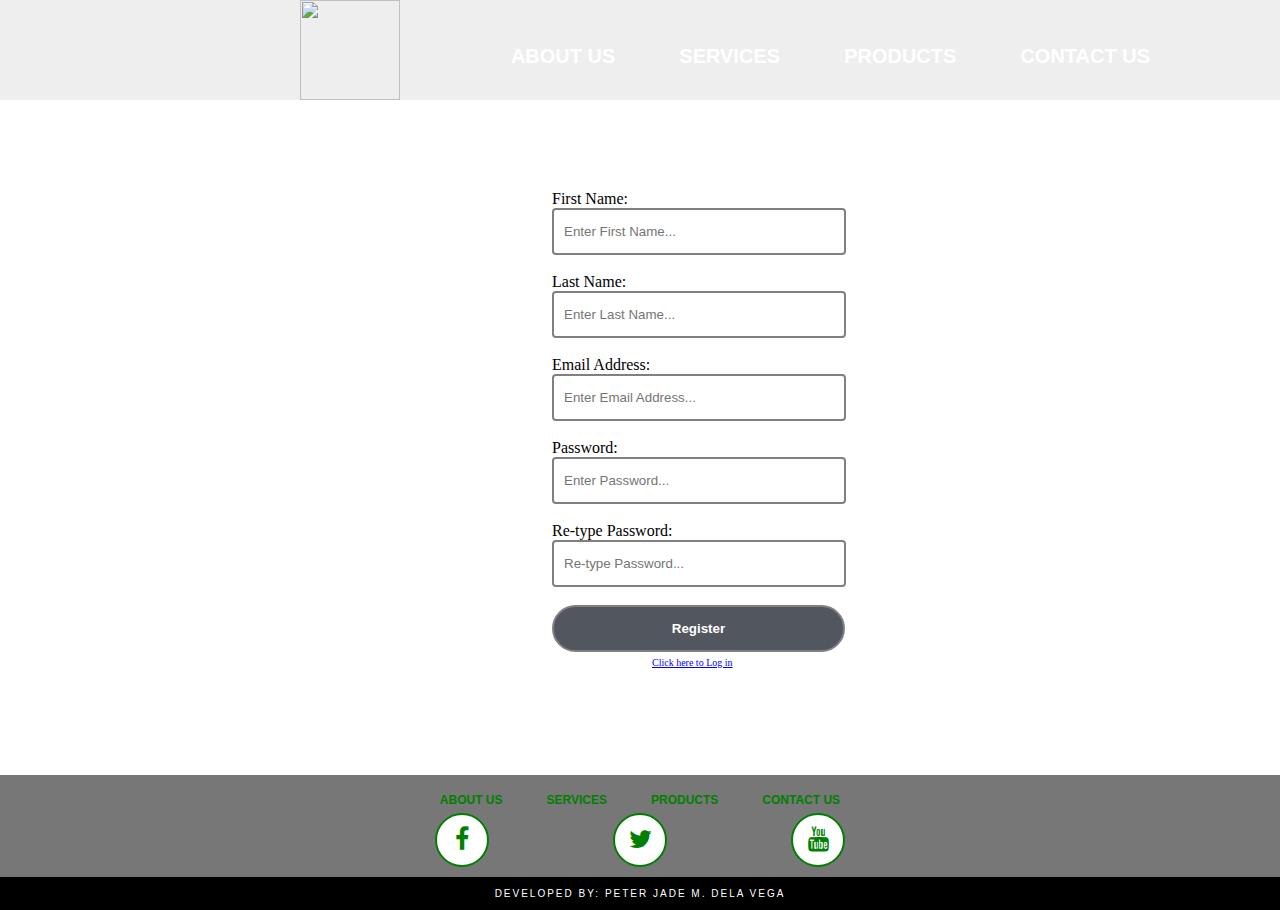
==== registration.html @ 957ea7a4 "Update registration.html" ====
<!DOCTYPE html>
<html lang="en">

<head>
<title> Registration Page </title>
<link rel="stylesheet" href="style.css" type="text/css">
<link rel="stylesheet" type="text/css" href="https://cdnjs.cloudflare.com/ajax/libs/font-awesome/4.7.0/css/font-awesome.min.css">﻿
</head>
<body>

<div id="container">
	<div id="main"> 
		<nav>
		<a href="https://pejade14.github.io/sample-website/index.html"><img src="pj.png" class="img"></a>
			<ul>
				<li><a href="#">About Us</a></li>
			<li><a href="#">Services</a></li>
			<li><a href="#">Products</a></li>
			<li><a href="#">Contact Us</a></li>
			</ul>
			</nav>
	</div>
	<div id="form">
	<form class="box">
				<label>First Name:</label></br>
				<input type="text" placeholder="Enter First Name..."></br>
				<label>Last Name:</label></br>
				<input type="text" placeholder="Enter Last Name..."></br>
				<label>Email Address:</label></br>
				<input type="text" placeholder="Enter Email Address..."></br>
				<label>Password:</label></br>
				<input type="password" placeholder="Enter Password..."></br>
				<label>Re-type Password:</label></br>
				<input type="password" placeholder="Re-type Password..."></br>
				<input type="submit" value="Register">
				<a href="https://pejade14.github.io/sample-website/index.html">Click here to Log in</a>
				</form>
				</div>
	
	</div>
</div>

<footer id="footer">
<div class="footer-top">
<div class="menu">
		<ul>
			<li><a href="#">About Us</a></li>
			<li><a href="#">Services</a></li>
			<li><a href="#">Products</a></li>
			<li><a href="#">Contact Us</a></li>
		</ul>
		<div class="icons">
		<ul>
			<li><a href="https://www.facebook.com" target="blank"><i class="fa fa-facebook"></i></a></li>
			<li><a href="https://twitter.com" target="blank"><i class="fa fa-twitter"></i></a></li>
			<li><a href="https://youtube.com" target="blank"><i class="fa fa-youtube"></i></a></li>
		</ul>
		</div>
		</div>
		</div>
<div class="footer-bot">
	<p>DEVELOPED BY:  <a href="https://www.facebook.com/akosipejade14">PETER JADE M. DELA VEGA </a></p>
		</div>
</footer>

</body>
</html>
---- style.css ----
body {
	margin: 0;
	padding: 0;
}

html, body {
	height: 100%;
}

.img {
	height: 100px;
	width: 100px;
	margin-left: 300px;
}

nav{
	width: 100%;
	height: 100px;
	background-color: #0001;
	line-height: 80px;
	position: fixed;
}

nav ul {
	float: right;
	margin-right: 100px;
}
nav ul li {
	display: inline-block;
	margin: 0px 30px;
	list-style-type: none;
	
}

nav ul li a{
	text-decoration:none;
	font-family: arial;
	font-size: 20px;
	font-weight: 600;
	color: white;
	text-transform: uppercase;
}

nav ul li a:hover{
	color: grey;
}

#container {
	min-height: 100%;
	background-image: url("img.jpg");
	background-size: cover;
	background-repeat: no-repeat;
}

#main {
	overflow: auto;
	padding-bottom: 50px;
	margin-top: -18px;
}

.box{
	margin-left: 40%;
	width:300px;
	border-radius: 8px;
	padding: 40px;
	background: white;
}

#form {
	padding-top: 100px;
	padding-bottom: 200px;
}

#form a{
	margin-left: 100px;
	font-size: 10px;
	color: blue;
}
#form a:hover{
	color:red;
}

.box input[type="text"],.box input[type="password"]{
	border: 0;
	width:270px;
	background: none;
	display: block;
	text-align: left;
	border: 2px solid grey;
	padding: 14px 10px;
	outline: none;
	color: green;
	border-radius: 4px;
}
.box input[type="text"]:focus,.box input[type="password"]:focus{
	border-color: black;
}

.box input[type="submit"]{
	border: 0;
	font-weight: 600;
	width:293px;
	background: #52565e;
	display: block;
	text-align: center;
	border: 2px solid grey;
	padding: 14px 10px;
	outline: none;
	color: white;
	border-radius: 32px;
	cursor: pointer;
}

.box input[type="submit"]:hover{
	background:grey;
	border-color: black;
	color: green;
}

#footer {
	position: relative;
	height: 100px;
	margin-top: -135px;
	clear: both;
}

.footer-top{
	width: auto;
	height: auto;
	margin: auto;
	background: #0008;
	padding: 10px;
}
.menu {
	width: 100%;
	height: auto;
	margin: auto;
	margin-top: 5px;
}
.menu ul {
	margin:0px;
	padding: 0px;
	text-align: center;
}
.menu ul li {
	display: inline-block;
	margin: 0px 20px;
}

.menu ul li a{
	text-decoration:none;
	font-family: arial;
	font-size: 12px;
	font-weight: 600;
	color: green;
	text-transform: uppercase;
}

.menu ul li a:hover{
	color: #00ff00;
}

.icons {
	width: 100%;
	height: auto;
	margin: auto;
	margin-top: 5px;
}
.icons ul {
	margin: 0px;
	padding: 0px;
	text-align: center;
}
.icons ul li{
display: inline-block;
width: 50px;
height: 50px;
margin: 0px 60px;
border-radius: 100%;
background: white;
border: 2px solid green;
}

.icons ul li a{
	color: green;
	font-size: 25px;
	display: block;
}

.icons ul li a i{
	line-height: 50px;
}

.icons ul li:hover {
	background: green;
	border: 2px solid white;
}
.icons ul li a:hover {
	color: white;
}

.footer-bot{
	width: auto;
	height: auto;
	margin: auto;
	background: #000;
	padding: 1px;
}
.footer-bot p{
	font-family: arial;
	font-size: 10px;
	text-align: center;
	color: white;
	font-weight: 500;
	letter-spacing: 2px;
}
.footer-bot p a{
	text-decoration:none;
	color: white;
}
.footer-bot p a:hover{
	color: grey;
}
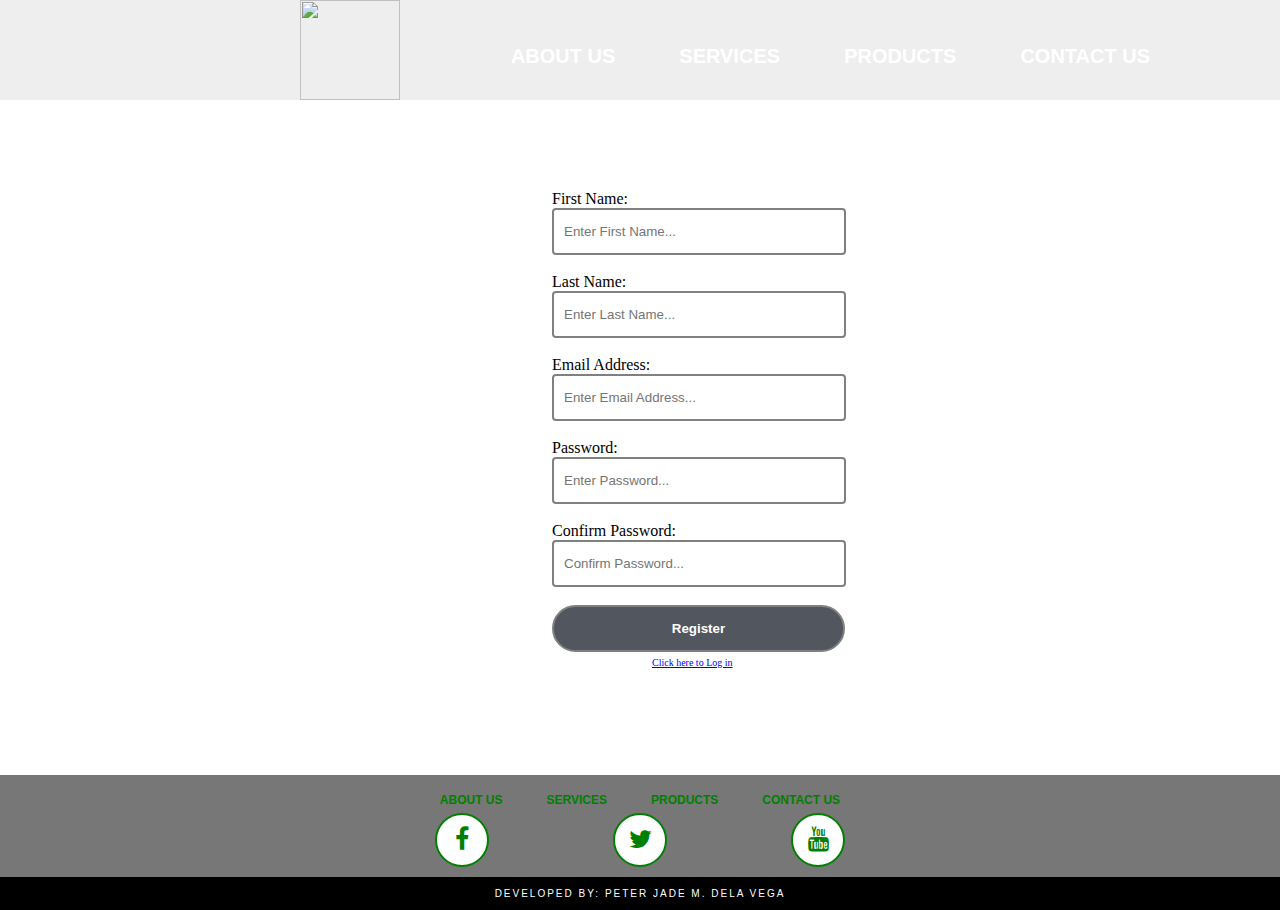
==== commit e5515d7d: "Update registration.html" ====
--- a/registration.html
+++ b/registration.html
@@ -3,6 +3,7 @@
 
 <head>
 <title> Registration Page </title>
+<script src="js.js" type="text/javascript"> </script>
 <link rel="stylesheet" href="style.css" type="text/css">
 <link rel="stylesheet" type="text/css" href="https://cdnjs.cloudflare.com/ajax/libs/font-awesome/4.7.0/css/font-awesome.min.css">﻿
 </head>
@@ -11,7 +12,7 @@
 <div id="container">
 	<div id="main"> 
 		<nav>
-		<a href="https://pejade14.github.io/sample-website/index.html"><img src="pj.png" class="img"></a>
+		<a href="http://localhost:82/PJ/home.php"><img src="pj.jpg" class="img"></a>
 			<ul>
 				<li><a href="#">About Us</a></li>
 			<li><a href="#">Services</a></li>
@@ -21,19 +22,24 @@
 			</nav>
 	</div>
 	<div id="form">
-	<form class="box">
+	<form class="box" action="#" onsubmit="return validation()" name="vform">
 				<label>First Name:</label></br>
-				<input type="text" placeholder="Enter First Name..."></br>
+				<input type="text" placeholder="Enter First Name..." id="fname" autocomplete="off">
+				<div id="fname_error" class="val_error"></div></br>
 				<label>Last Name:</label></br>
-				<input type="text" placeholder="Enter Last Name..."></br>
+				<input type="text" placeholder="Enter Last Name..." id="lname"  autocomplete="off">
+				<div id="lname_error" class="val_error"></div></br>
 				<label>Email Address:</label></br>
-				<input type="text" placeholder="Enter Email Address..."></br>
+				<input type="text" placeholder="Enter Email Address..." id="email" autocomplete="off">
+				<div id="email_error" class="val_error"></div></br>
 				<label>Password:</label></br>
-				<input type="password" placeholder="Enter Password..."></br>
-				<label>Re-type Password:</label></br>
-				<input type="password" placeholder="Re-type Password..."></br>
-				<input type="submit" value="Register">
-				<a href="https://pejade14.github.io/sample-website/index.html">Click here to Log in</a>
+				<input type="password" placeholder="Enter Password..." id="pw" autocomplete="off">
+				<div id="pw_error" class="val_error"></div></br>
+				<label>Confirm Password:</label></br>
+				<input type="password" placeholder="Confirm Password..." id="cpw" autocomplete="off">
+				<div id="cpw_error" class="val_error"></div></br>
+				<input type="submit" value="Register" class="btn">
+				<a href="http://localhost:82/PJ/home.php">Click here to Log in</a>
 				</form>
 				</div>
 	
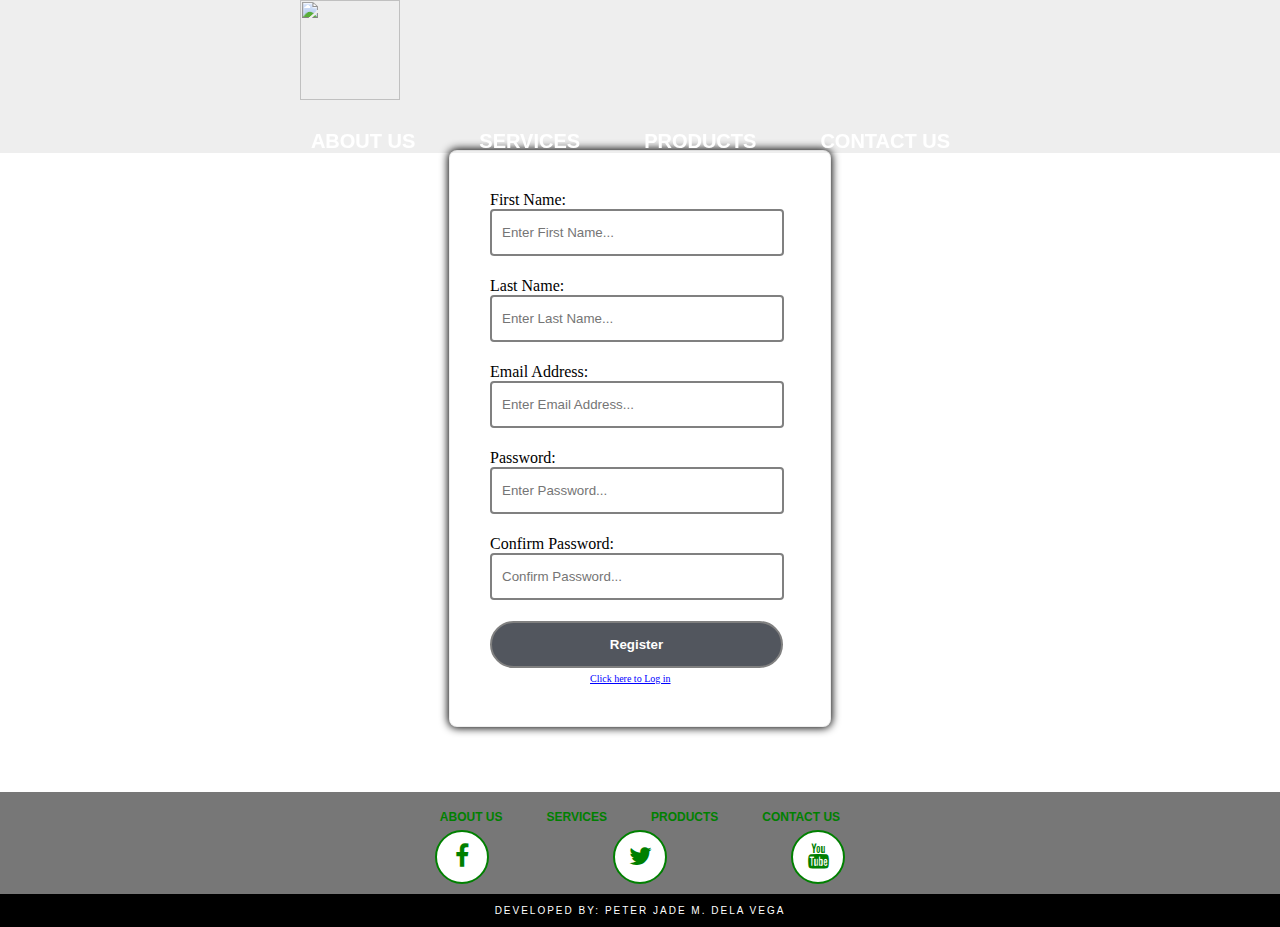
==== commit 7b2323fb: "Update registration.html" ====
--- a/registration.html
+++ b/registration.html
@@ -12,7 +12,7 @@
 <div id="container">
 	<div id="main"> 
 		<nav>
-		<a href="http://localhost:82/PJ/home.php"><img src="pj.jpg" class="img"></a>
+		<a href="https://pejade14.github.io/sample-website/index.html"><img src="pj.jpg" class="img"></a>
 			<ul>
 				<li><a href="#">About Us</a></li>
 			<li><a href="#">Services</a></li>
@@ -39,7 +39,7 @@
 				<input type="password" placeholder="Confirm Password..." id="cpw" autocomplete="off">
 				<div id="cpw_error" class="val_error"></div></br>
 				<input type="submit" value="Register" class="btn">
-				<a href="http://localhost:82/PJ/home.php">Click here to Log in</a>
+				<a href="https://pejade14.github.io/sample-website/index.html">Click here to Log in</a>
 				</form>
 				</div>
 	
--- a/style.css
+++ b/style.css
@@ -15,15 +15,17 @@
 
 nav{
 	width: 100%;
-	height: 100px;
+	height: auto;
+	margin: auto;
 	background-color: #0001;
-	line-height: 80px;
 	position: fixed;
 }
 
 nav ul {
+	margin: auto;
+	padding-top: 2%;
 	float: right;
-	margin-right: 100px;
+	margin-right: 300px;
 }
 nav ul li {
 	display: inline-block;
@@ -59,16 +61,27 @@
 }
 
 .box{
-	margin-left: 40%;
-	width:300px;
+	width: 300px;
+	height: auto;
+	margin: auto;
+	float: center;
 	border-radius: 8px;
 	padding: 40px;
-	background: white;
+	background: #FFF1;
+	border: 1px solid #0001;
+	box-shadow: 0 0 8px 1px black;
 }
 
 #form {
 	padding-top: 100px;
 	padding-bottom: 200px;
+}
+
+#form box { 
+	width: 100%;
+	height: auto;
+	margin: auto;
+	float: center;
 }
 
 #form a{
@@ -94,6 +107,7 @@
 }
 .box input[type="text"]:focus,.box input[type="password"]:focus{
 	border-color: black;
+	box-shadow: 0 0 8px 0 black;
 }
 
 .box input[type="submit"]{
@@ -221,3 +235,9 @@
 .footer-bot p a:hover{
 	color: grey;
 }
+
+.val_error{
+	margin-top: 3px;
+	color: red;
+	font-size: 13px;
+}
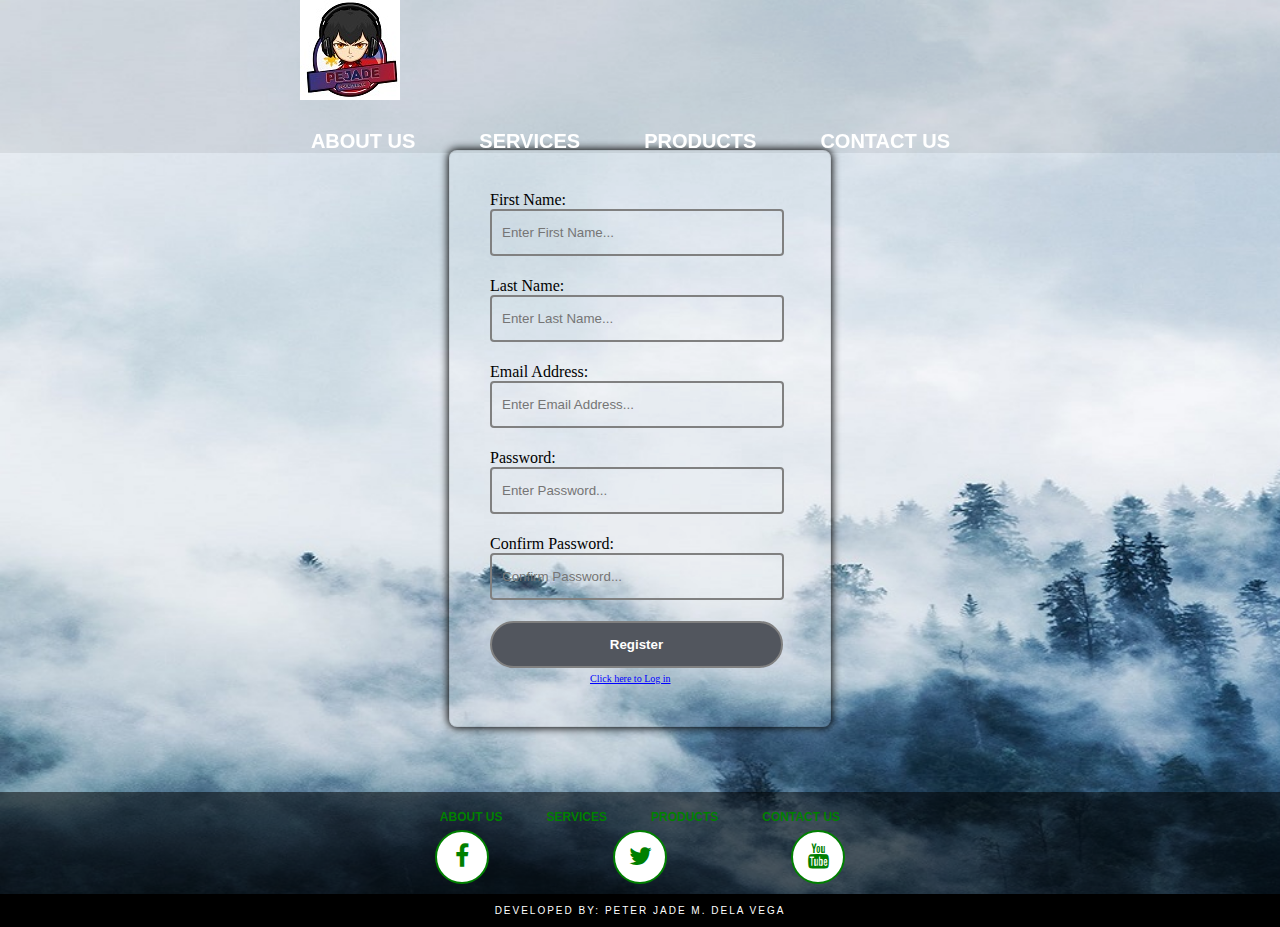
==== commit 83806089: "Update registration.html" ====
--- a/registration.html
+++ b/registration.html
@@ -12,7 +12,7 @@
 <div id="container">
 	<div id="main"> 
 		<nav>
-		<a href="https://pejade14.github.io/sample-website/index.html"><img src="pj.jpg" class="img"></a>
+		<a href="https://pejade14.github.io/sample-website/index.html"><img src="https://pejade14.github.io/sample-website/pj.jpg" class="img"></a>
 			<ul>
 				<li><a href="#">About Us</a></li>
 			<li><a href="#">Services</a></li>
